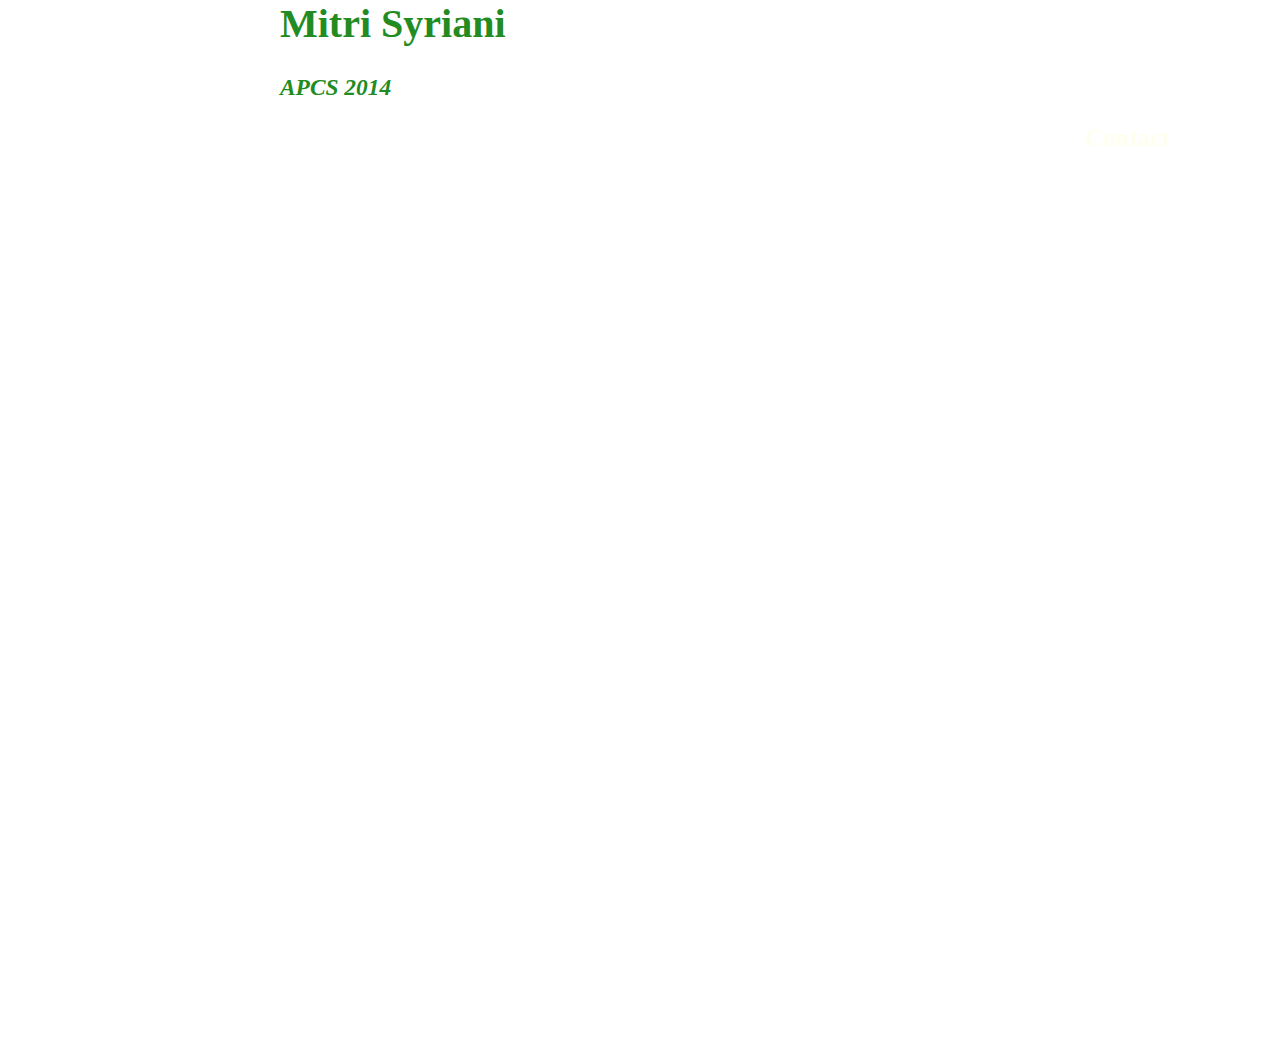
==== project.html @ dce39688 "Adding my old website on github" ====
<html>
	<head>
		<title>
			Mitri's website
		</title>
		<link href="style.css" rel= "stylesheet" />
	</head>

	<header>
		<div class="name">
		<h1> Mitri Syriani </h1>
		<h3> <i> APCS 2014 </i> </h3>
		</div>
		<ul id= menu>
			<li><a href= "index.html" rel= "home"> Home  </a> </li>
			<li><a href="project.html" rel= "project"> projects </a></li>
			<li>Contact</li>
		
		</ul>

	</header>

	<div id="vid">
		<iframe width="450" height="300" src="http://www.youtube.com/embed/sa3lgb_5Aio" frameborder="0" allowfullscreen></iframe>
		</div>
		
		
</html>
---- style.css ----
body {
	color:Ivory;
	text-align.header: left;
	margin:0;
	background-image:url('http://static.tumblr.com/b8cfd5e22bab3df8709e9031f2058fed/sxbeb1h/kYwmrdajw/tumblr_static_robot_skull.jpg');
	background-repeat: no-repeat;
	width:100%; 
	height:100%;
	}

#pic{
	width:200px;
	height: 200px;
//border:2px solid;
	margin-left: 26px;
	margin-top: -128px;
	border-radius:150px;
	background: url("https://scontent-a.xx.fbcdn.net/hphotos-ash2/t1.0-9/428089_558274380869050_1921167127_n.jpg") no-repeat;
	background-position: -36px -17px;
	background-size: 243px 228px;
}

#vid {
padding: 300px 777px;

}
div.name {
	padding: 0 0 0 280px;
    	color:forestgreen;
		//color:blue;
	font-size:20px;
	text-align:left;
}
ul#menu{
	text-align:right;
	margin:0;
}
ul#menu li { 
	font-weight:bold;
	font-size:25px;
	display: inline;
	padding: 0 110px 0 40px;
}
ul#menu li:hover {
	color:yellow;
}

div#aboutme {
	color:white;
	text-align:center;
	font-size:25px;
	padding: 0px 0 0 345;
}

div#content {
	color:white;
	text-align: center;
	font-size:20px;
	padding: 20 0 600 660;
}
footer{
	//background:powderblue;
	color:forestgreen;
	font-size: 20px;
	padding: 0 0 0 0;
}
ul#contact {
	text-align:center;
}
ul#contact li{
	display:inline;
	font-size:15px;
	padding: 0 260px 0 67px;
}

a{
color:white;
text-decoration: none;
}

a:hover {
color:yellow;
}
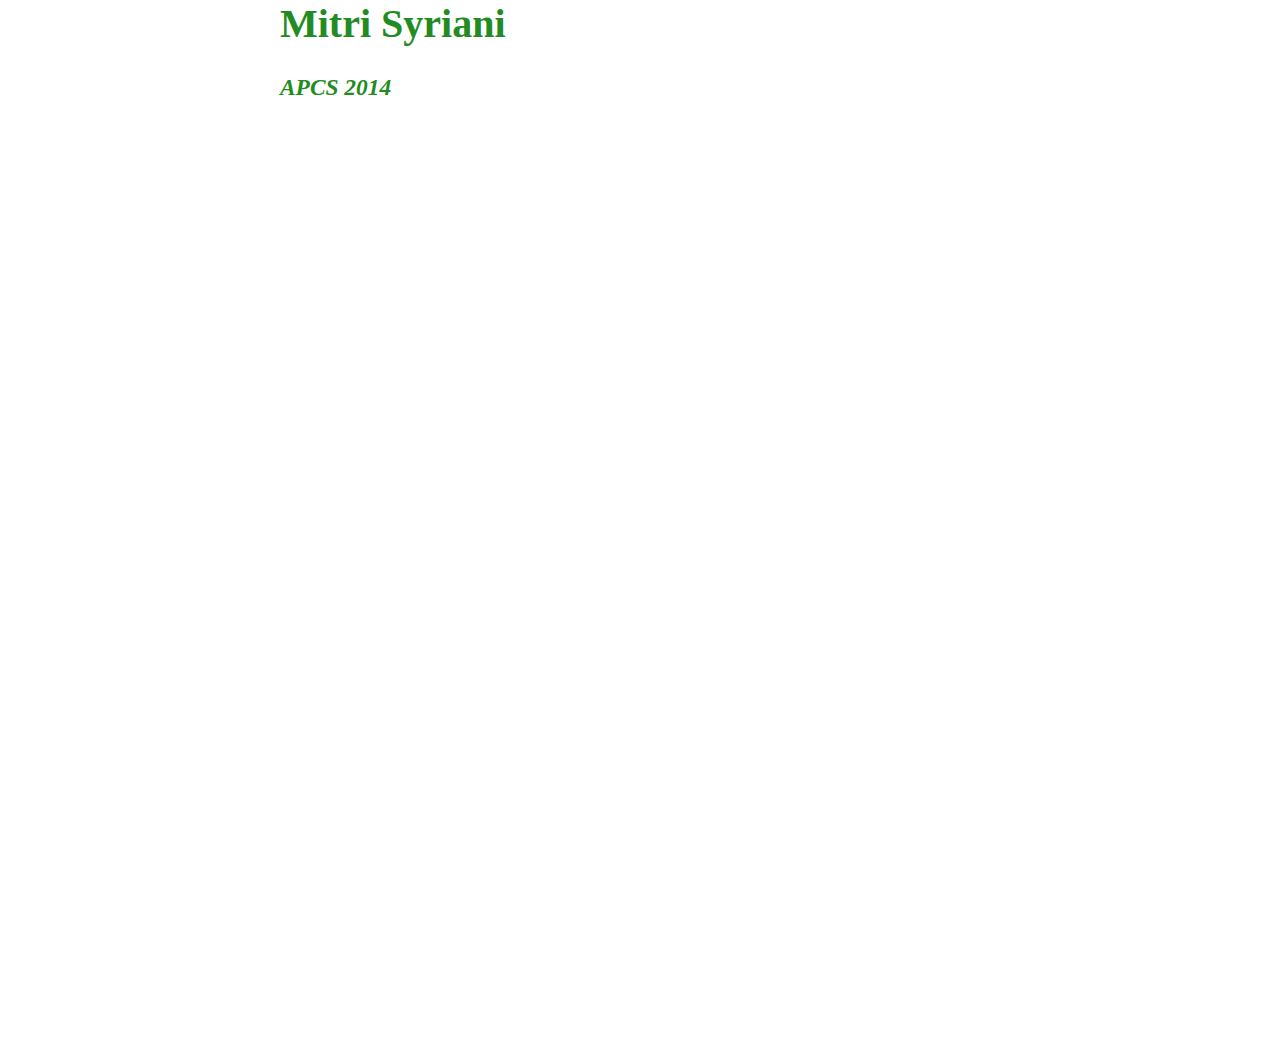
==== commit 4d77003f: "Did some changes and added contact.html" ====
--- a/project.html
+++ b/project.html
@@ -14,7 +14,7 @@
 		<ul id= menu>
 			<li><a href= "index.html" rel= "home"> Home  </a> </li>
 			<li><a href="project.html" rel= "project"> projects </a></li>
-			<li>Contact</li>
+			<li> <a href="contact.html" rel= "coontact"> contact </a> </li>
 		
 		</ul>
 
--- a/style.css
+++ b/style.css
@@ -82,4 +82,16 @@
 color:yellow;
 }
 
+form {
+	text-align:center;
+	padding: 229px 0px 0px;
+	font-size: 30px;
+	color:Green;
+}
 
+input {
+	height: 35px;
+	width: 550px
+}
+
+
